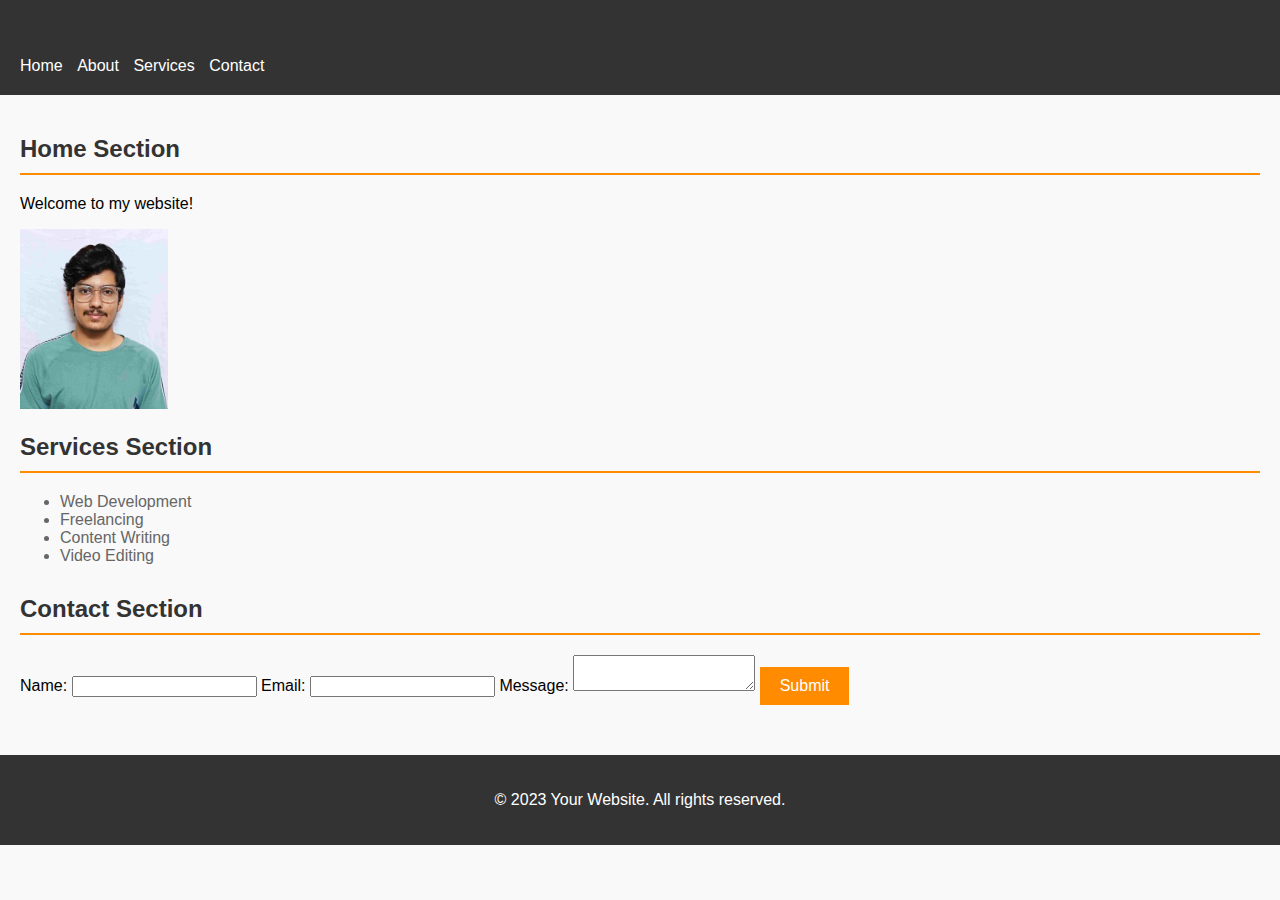
==== index.html @ 39aaf6c7 "Add files via upload" ====
<!DOCTYPE html>
<html>
<head>
  <title>Your Website Title</title>
  <link rel="stylesheet" type="text/css" href="styles.css">
</head>
<body>
  <header>
    <h1>Welcome to Your Website</h1>
    <nav>
      <ul>
        <li><a href="index.html">Home</a></li>
        <li><a href="about.html">About</a></li>
        <li><a href="services.html">Services</a></li>
        <li><a href="contact.html">Contact</a></li>
      </ul>
    </nav>
  </header>

  <main>
    <section id="home">
      <h2>Home Section</h2>
      <img 
      <p>Welcome to my website!</p>
      <img src="picture.jpeg"height="180/>
    </section>

  

    <section id="services">
      <h2>Services Section</h2>
      <ul>
        <li>Web Development</li>
        <li>Freelancing</li>
        <li>Content Writing</li>
        <li>Video Editing</li>
      </ul>
    </section>

    <section id="contact">
      <h2>Contact Section</h2>
      <form>
        <label for="name">Name:</label>
        <input type="text" id="name" name="name" required>

        <label for="email">Email:</label>
        <input type="email" id="email" name="email" required>

        <label for="message">Message:</label>
        <textarea id="message" name="message" required></textarea>

        <button type="submit">Submit</button>
      </form>
    </section>
  </main>

  <footer>
    <p>&copy; 2023 Your Website. All rights reserved.</p>
  </footer>
</body>
</html>
---- styles.css ----
/* Body styles */
body {
  font-family: Arial, sans-serif;
  margin: 0;
  padding: 0;
}

/* Header styles */
header {
  background-color: #333;
  color: #fff;
  padding: 20px;
}

header h1 {
  margin: 0;
}

nav ul {
  list-style-type: none;
  margin: 0;
  padding: 0;
}

nav ul li {
  display: inline;
}

nav ul li a {
  color: #fff;
  text-decoration: none;
  margin-right: 10px;
}

/* Main content styles */
main {
  padding: 20px;
}

section {
  margin-bottom: 30px;
}

section h2 {
  color: #333;
  border-bottom: 2px solid #FF8C00;
  padding-bottom: 10px;
}

section p {
  color: #666;
  line-height: 1.5;
}

section ul {
  list-style-type: disc;
  color: #666;
}

/* Footer styles */
footer {
  background-color: #333;
  color: #fff;
  padding: 20px;
  text-align: center;
}

/* Custom colorful styles */
body {
  background-color: #f9f9f9;
}

h1,
h2,
h3 {
  color: #333;
}

a {
  color: #FF8C00;
  transition: color 0.3s ease-in-out;
}

a:hover {
  color: #FFA500;
}

button {
  background-color: #FF8C00;
  color: #fff;
  border: none;
  padding: 10px 20px;
  font-size: 16px;
  cursor: pointer;
  transition: background-color 0.3s ease-in-out;
}

button:hover {
  background-color: #FFA500;
}

/* Additional premium styles */
.main-content {
  background-color: #fff;
  padding: 30px;
  border-radius: 5px;
  box-shadow: 0 0 10px rgba(0, 0, 0, 0.1);
}

.section-header {
  display: flex;
  align-items: center;
  margin-bottom: 20px;
}

.section-header i {
  font-size: 24px;
  color: #FF8C00;
  margin-right: 10px;
}

.section-content {
  font-size: 16px;
}

.section-content p:first-of-type {
  margin-top: 0;
}

.section-content p:last-of-type {
  margin-bottom: 0;
}

.section-content ul {
  padding-left: 20px;
}

.section-content ul li {
  margin-bottom: 10px;
}
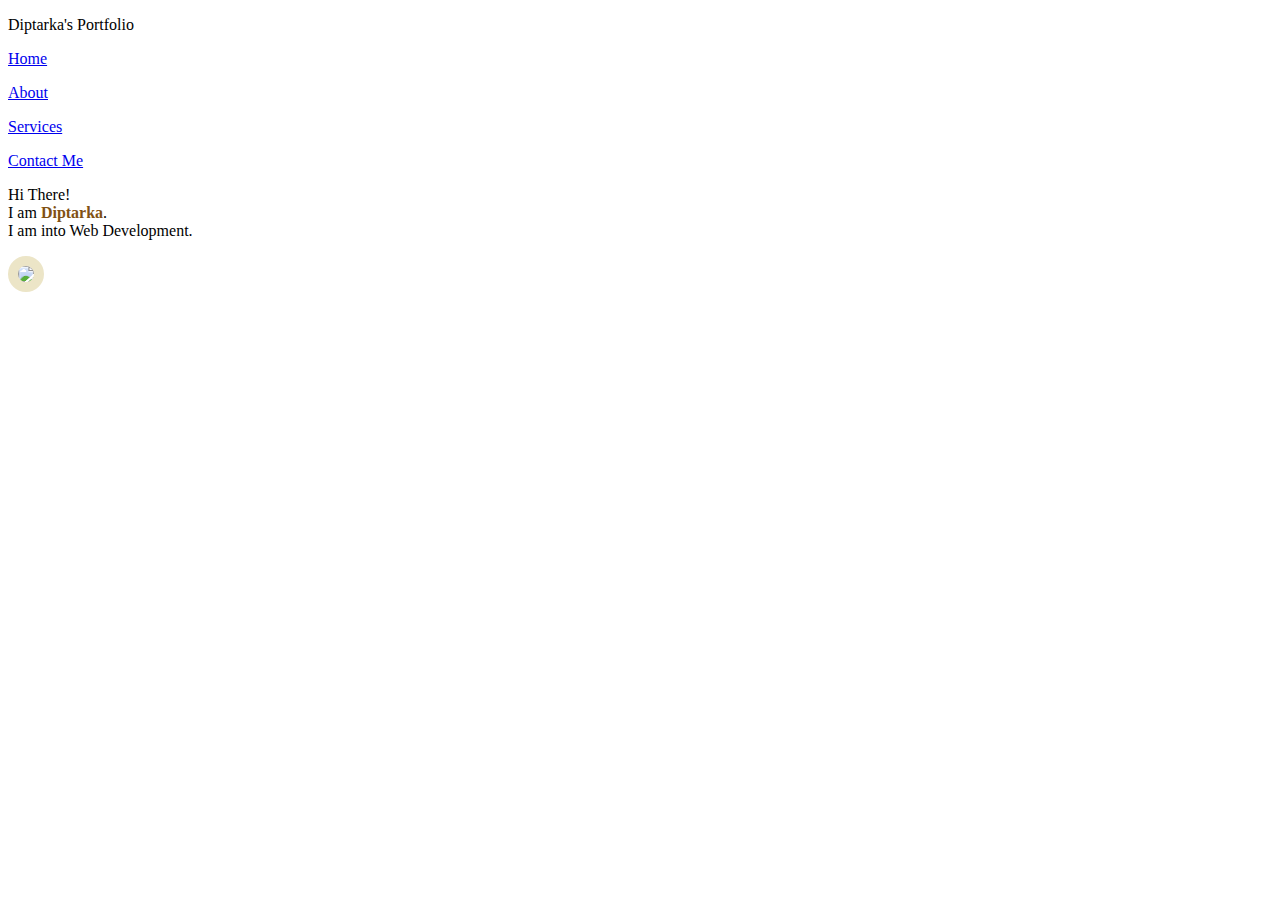
==== commit 7e42d3ba: "Update index.html" ====
--- a/index.html
+++ b/index.html
@@ -1,61 +1,46 @@
 <!DOCTYPE html>
-<html>
+<html lang="en">
 <head>
-  <title>Your Website Title</title>
-  <link rel="stylesheet" type="text/css" href="styles.css">
+    <meta charset="UTF-8">
+    <meta name="viewport" content="width=device-width, initial-scale=1.0">
+    <title>Document</title>
+    <link
+    rel="stylesheet"
+    href="style.css"
+    />
+    <link rel="preconnect" href="https://fonts.googleapis.com">
+<link rel="preconnect" href="https://fonts.gstatic.com" crossorigin>
+<link href="https://fonts.googleapis.com/css2?family=Poppins&display=swap" rel="stylesheet">
+
+<link rel="preconnect" href="https://fonts.googleapis.com">
+<link rel="preconnect" href="https://fonts.gstatic.com" crossorigin>
+<link href="https://fonts.googleapis.com/css2?family=Libre+Baskerville&family=Martian+Mono&family=Poppins&display=swap" rel="stylesheet">
+
+<link rel="preconnect" href="https://fonts.googleapis.com">
+<link rel="preconnect" href="https://fonts.gstatic.com" crossorigin>
+<link href="https://fonts.googleapis.com/css2?family=Libre+Baskerville&family=Martian+Mono:wght@800&family=Poppins&display=swap" rel="stylesheet">
 </head>
 <body>
-  <header>
-    <h1>Welcome to Your Website</h1>
-    <nav>
-      <ul>
-        <li><a href="index.html">Home</a></li>
-        <li><a href="about.html">About</a></li>
-        <li><a href="services.html">Services</a></li>
-        <li><a href="contact.html">Contact</a></li>
-      </ul>
-    </nav>
-  </header>
+    <div class="head">
+        <div id="head_inside1">
+            <p id="portfo">Diptarka's Portfolio</p>
+        </div>
+        <div id="head_inside2">
+        <a href="index.html"><p id="home">Home</p></a>
+            <a href="about.html"><p id="home">About</p></a>
+            <a href="services.html"><p id="home">Services</p></a>
+            <a href="contact.html"><p id="home">Contact Me</p></a>
+        </div>
+    </div>
+    <div class="main1">
+       <div>
+        <p id="main1">Hi There!</br> I am <span style="color:rgb(129, 81, 19)"><b>Diptarka</b></span>.</br>I am into Web Development. </p>
+        </div>    
+    </div>
+    <div class="main2">
+        <img src="pic.webp" style="width:90%; border: 10px solid #ECE5C7; border-radius: 50px;" draggable="true">
 
-  <main>
-    <section id="home">
-      <h2>Home Section</h2>
-      <img 
-      <p>Welcome to my website!</p>
-      <img src="picture.jpeg"height="180/>
-    </section>
-
-  
-
-    <section id="services">
-      <h2>Services Section</h2>
-      <ul>
-        <li>Web Development</li>
-        <li>Freelancing</li>
-        <li>Content Writing</li>
-        <li>Video Editing</li>
-      </ul>
-    </section>
-
-    <section id="contact">
-      <h2>Contact Section</h2>
-      <form>
-        <label for="name">Name:</label>
-        <input type="text" id="name" name="name" required>
-
-        <label for="email">Email:</label>
-        <input type="email" id="email" name="email" required>
-
-        <label for="message">Message:</label>
-        <textarea id="message" name="message" required></textarea>
-
-        <button type="submit">Submit</button>
-      </form>
-    </section>
-  </main>
-
-  <footer>
-    <p>&copy; 2023 Your Website. All rights reserved.</p>
-  </footer>
+    </div>
+    
 </body>
-</html>+</html>
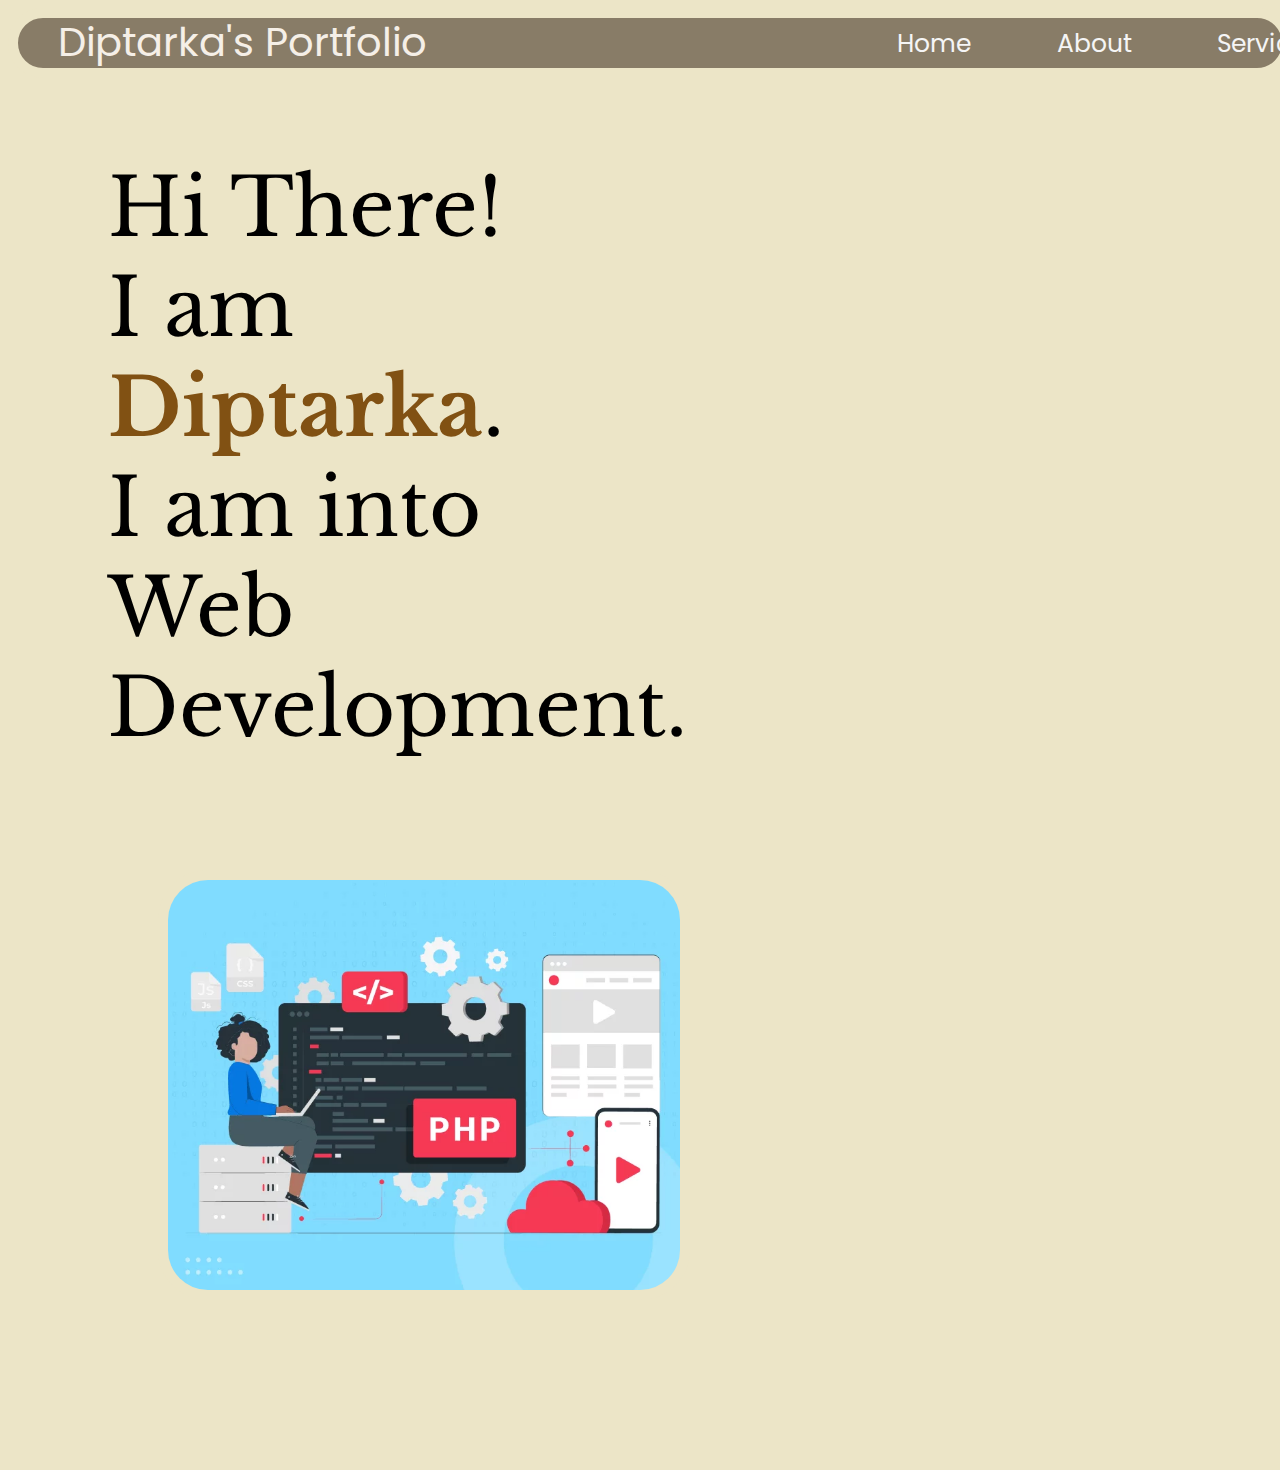
==== commit 596bdaed: "Update index.html" ====
--- a/index.html
+++ b/index.html
@@ -27,7 +27,7 @@
         </div>
         <div id="head_inside2">
         <a href="index.html"><p id="home">Home</p></a>
-            <a href="about.html"><p id="home">About</p></a>
+            <a href="abt.html"><p id="home">About</p></a>
             <a href="services.html"><p id="home">Services</p></a>
             <a href="contact.html"><p id="home">Contact Me</p></a>
         </div>
@@ -41,6 +41,7 @@
         <img src="pic.webp" style="width:90%; border: 10px solid #ECE5C7; border-radius: 50px;" draggable="true">
 
     </div>
+   
     
 </body>
 </html>
--- a/style.css
+++ b/style.css
@@ -0,0 +1,69 @@
+body{
+    background-color:#ECE5C7;
+}
+.head{
+    height:50px;
+    background-color: #887c67;
+    font-size: 40px;
+    width:100%;
+    border: 10px solid #ECE5C7;
+    border-radius: 100px;
+}
+#home{
+    display: inline-block;
+    width:150px;
+    font-size:25px;
+    color:whitesmoke;
+    font-family: 'Poppins', sans-serif;
+}
+#head_inside1{
+    position: relative;
+    bottom: 46px;
+    display: inline-block;
+    left:40px;
+
+}
+#head_inside2{
+    position: relative;
+    bottom:50px;
+    display: inline-block;
+    position:relative;
+    left:500px;
+}
+.main1{
+    display: inline-block;
+    position: relative;
+    bottom:50px;
+    width: 45%;
+    margin-top: 50px;
+    height:600px;
+    font-family: 'Libre Baskerville', serif;
+    
+
+}
+.main2{
+    display: inline-block;
+    position: relative;
+    top:30px;
+    width: 45%;
+    
+    margin-top: 50px;
+    height:600px;
+    margin-left: 150px;
+    
+    
+}
+#main1{
+    color:black;
+    font-size: 80px;
+}
+.main1 div{
+    margin-left: 100px;
+}
+#portfo{
+    color: #F5EFE7;
+    font-family: 'Libre Baskerville', serif;
+font-family: 'Martian Mono', monospace;
+font-family: 'Poppins', sans-serif;
+}
+
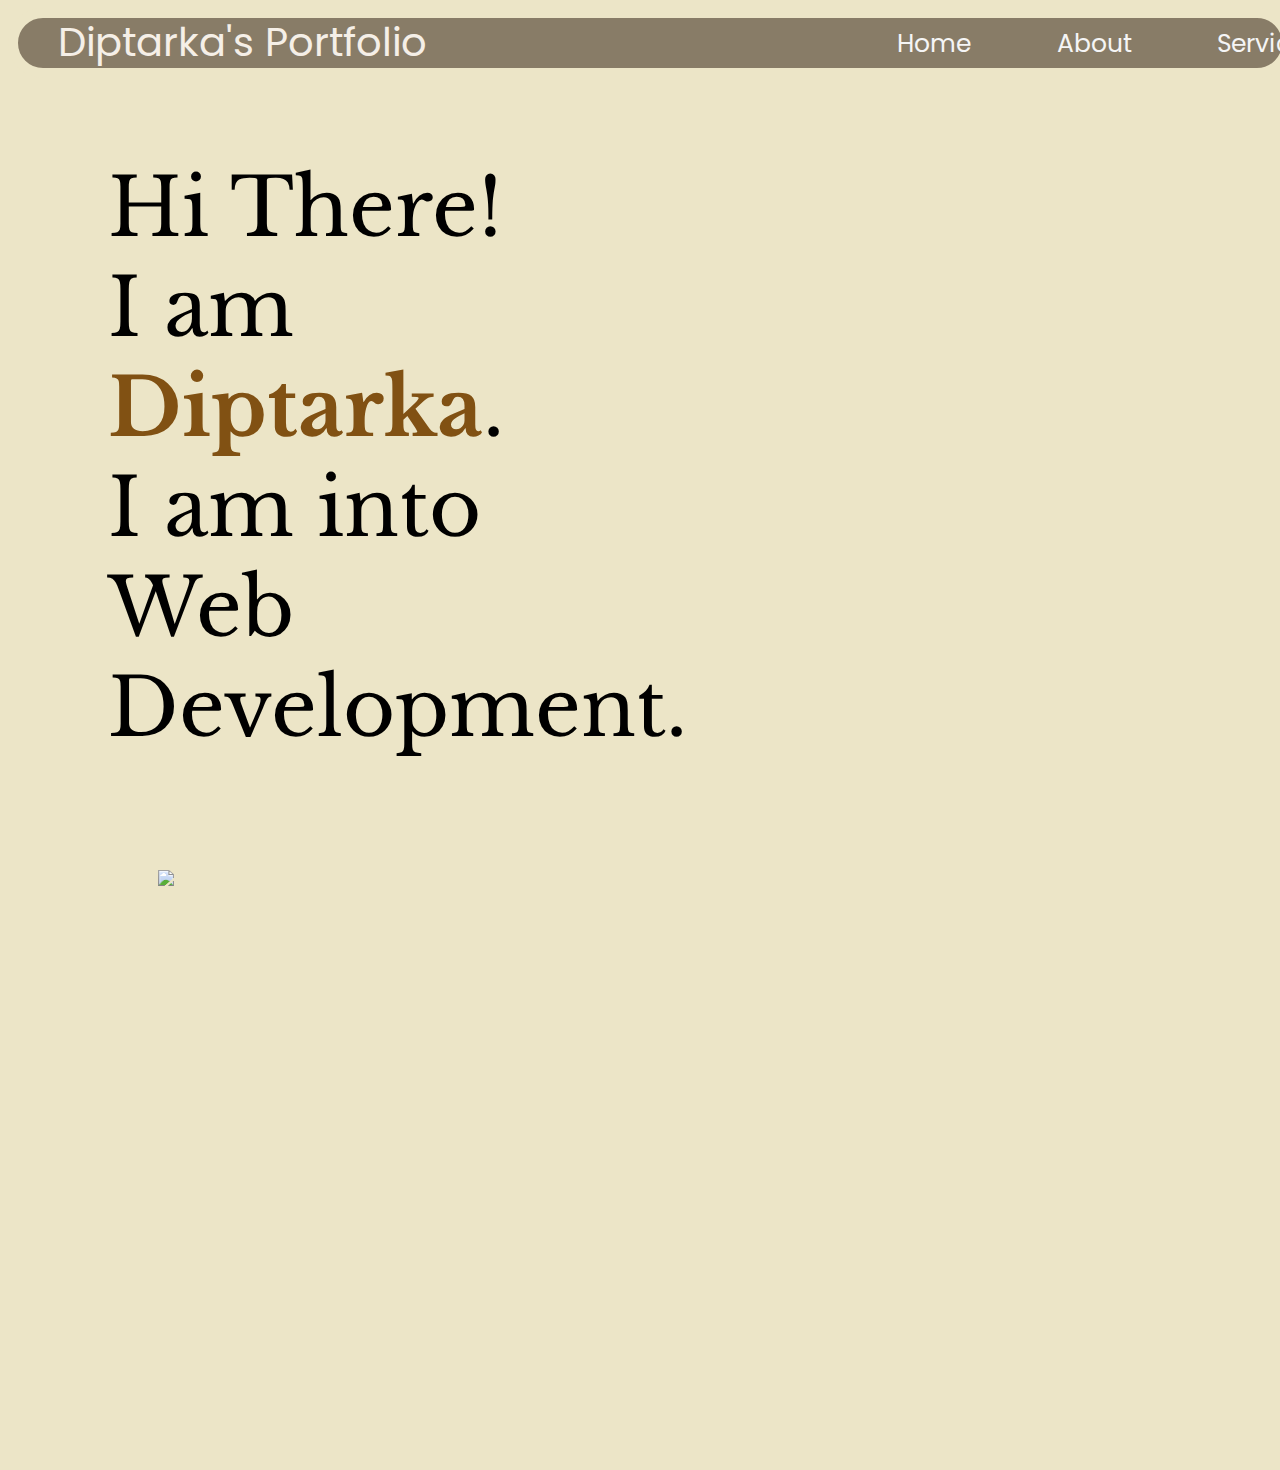
==== commit 7a42e1a4: "Update index.html" ====
--- a/index.html
+++ b/index.html
@@ -38,7 +38,7 @@
         </div>    
     </div>
     <div class="main2">
-        <img src="pic.webp" style="width:90%; border: 10px solid #ECE5C7; border-radius: 50px;" draggable="true">
+        <img src="https://i.pinimg.com/736x/0f/41/50/0f4150b62f13e9b88310e35c95a2f4e3.jpg" style="width:90%;" draggable="true">
 
     </div>
    
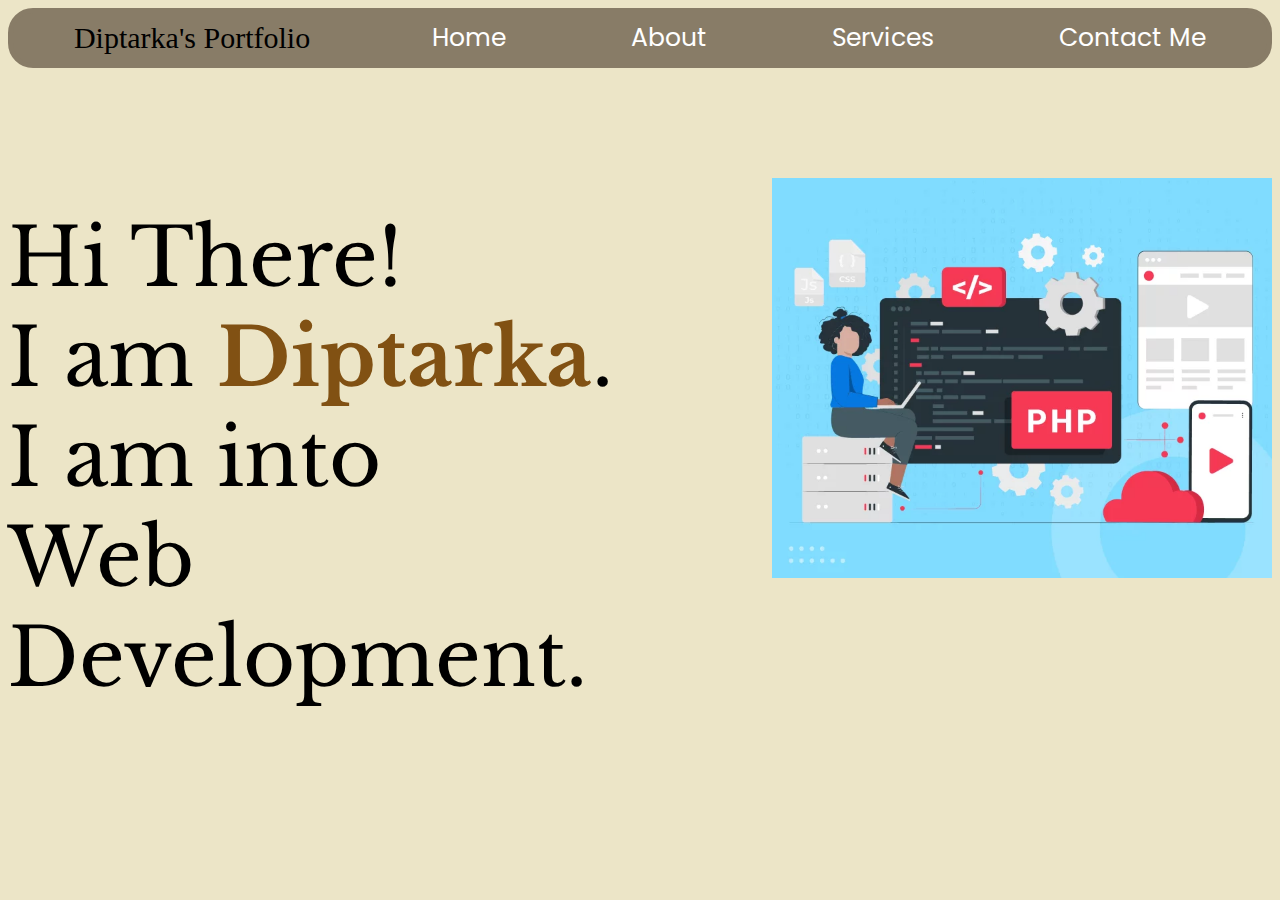
==== commit 6ba14147: "Update index.html" ====
--- a/index.html
+++ b/index.html
@@ -21,27 +21,27 @@
 <link href="https://fonts.googleapis.com/css2?family=Libre+Baskerville&family=Martian+Mono:wght@800&family=Poppins&display=swap" rel="stylesheet">
 </head>
 <body>
+
     <div class="head">
         <div id="head_inside1">
             <p id="portfo">Diptarka's Portfolio</p>
         </div>
         <div id="head_inside2">
-        <a href="index.html"><p id="home">Home</p></a>
-            <a href="abt.html"><p id="home">About</p></a>
-            <a href="services.html"><p id="home">Services</p></a>
-            <a href="contact.html"><p id="home">Contact Me</p></a>
+            <a href="index.html" style="text-decoration: none;"><p id="home" style="color:white; font-size: 25px; font-family: 'Poppins', sans-serif;">Home</p></a>
+            <a href="about.html" style="text-decoration: none;"><p id="home" style="color:white; font-size: 25px; font-family: 'Poppins', sans-serif;">About</p></a>
+            <a href="services.html" style="text-decoration: none;"><p id="home" style="color:white; font-size: 25px; font-family: 'Poppins', sans-serif;">Services</p></a>
+            <a href="contact.html" style="text-decoration: none;"><p id="home" style="color:white; font-size: 25px; font-family: 'Poppins', sans-serif;">Contact Me</p></a>
         </div>
     </div>
-    <div class="main1">
-       <div>
-        <p id="main1">Hi There!</br> I am <span style="color:rgb(129, 81, 19)"><b>Diptarka</b></span>.</br>I am into Web Development. </p>
-        </div>    
-    </div>
-    <div class="main2">
-        <img src="https://i.pinimg.com/736x/0f/41/50/0f4150b62f13e9b88310e35c95a2f4e3.jpg" style="width:90%;" draggable="true">
+    <div id="flx">
+   
+       <div class="main1">
+                <p id="main1">Hi There!</br> I am <span style="color:rgb(129, 81, 19)"><b>Diptarka</b></span>.</br>I am into <br/>Web Development. </p>
+       </div>
+       <div class="main2">
+            <img src="pic.webp" style="width:500px;position: relative; top:50px" draggable="true">
+       </div>
 
     </div>
-   
-    
 </body>
 </html>
--- a/style.css
+++ b/style.css
@@ -1,69 +1,62 @@
 body{
-    background-color:#ECE5C7;
+    background-color: #ECE5C7;
 }
 .head{
-    height:50px;
-    background-color: #887c67;
-    font-size: 40px;
-    width:100%;
-    border: 10px solid #ECE5C7;
-    border-radius: 100px;
+    background-color:  #887c67;
+    display: flex;
+    height: 50px;
+    flex-direction: row;
+    justify-content: space-around;
+    align-items: center;
+    border: 5px solid #887c67;
+    border-radius:25px;
+}
+#flx{
+    position: relative;
+    top:60px;
+    display: flex;
+    justify-content: space-evenly;
+}
+.main1{
+    font-family: 'Libre Baskerville', serif;
+    font-size: 80px;
 }
 #home{
-    display: inline-block;
-    width:150px;
-    font-size:25px;
-    color:whitesmoke;
-    font-family: 'Poppins', sans-serif;
+ flex-basis: 25px;
+}
+#head_inside2{
+  display: flex;
+  gap: 125px;
 }
 #head_inside1{
-    position: relative;
-    bottom: 46px;
-    display: inline-block;
-    left:40px;
-
+    color: gb(185, 215, 223);
+    font-size: 30px;
 }
-#head_inside2{
-    position: relative;
-    bottom:50px;
-    display: inline-block;
-    position:relative;
-    left:500px;
+@media (max-width:1081px) and (max-height:2401px)
+{
+    .head{
+        display: flex;
+        flex-direction:column;
+        height:500px;
+        align-items: flex-start;
+    }
+    #head_inside2{
+        display:flex;
+        flex-direction: column;
+        gap:2px;
+    }
+    #flx{
+        position: relative;
+        top:60px;
+        display: flex;
+        flex-direction: column;
+        justify-content: space-evenly;
+    }
+    .main1{
+        font-family: 'Libre Baskerville', serif;
+        font-size: 50px;
+    }
+    .main2{
+        width:150px;
+    }
 }
-.main1{
-    display: inline-block;
-    position: relative;
-    bottom:50px;
-    width: 45%;
-    margin-top: 50px;
-    height:600px;
-    font-family: 'Libre Baskerville', serif;
-    
-
-}
-.main2{
-    display: inline-block;
-    position: relative;
-    top:30px;
-    width: 45%;
-    
-    margin-top: 50px;
-    height:600px;
-    margin-left: 150px;
-    
-    
-}
-#main1{
-    color:black;
-    font-size: 80px;
-}
-.main1 div{
-    margin-left: 100px;
-}
-#portfo{
-    color: #F5EFE7;
-    font-family: 'Libre Baskerville', serif;
-font-family: 'Martian Mono', monospace;
-font-family: 'Poppins', sans-serif;
-}
-
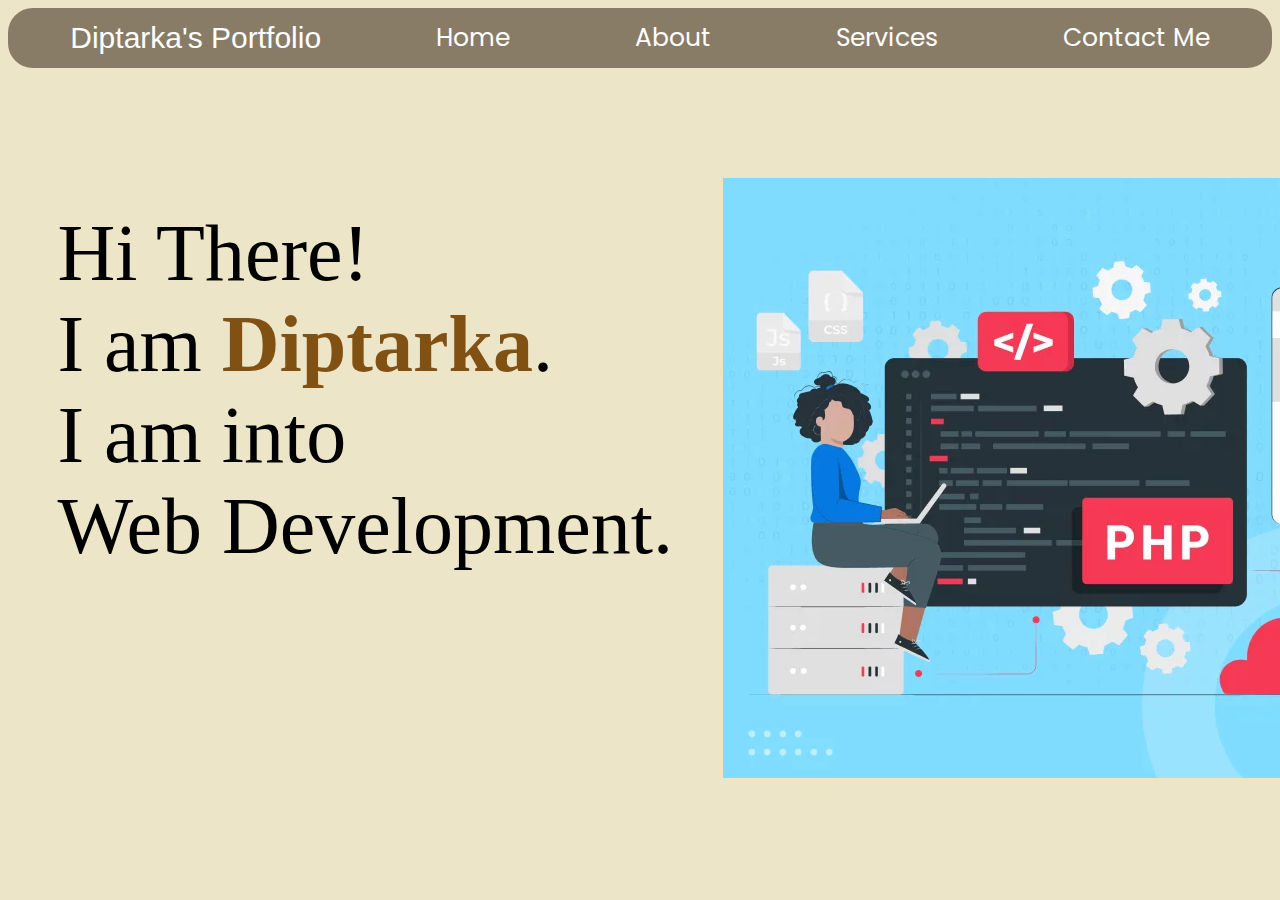
==== commit 30c06a71: "Update index.html" ====
--- a/index.html
+++ b/index.html
@@ -39,7 +39,7 @@
                 <p id="main1">Hi There!</br> I am <span style="color:rgb(129, 81, 19)"><b>Diptarka</b></span>.</br>I am into <br/>Web Development. </p>
        </div>
        <div class="main2">
-            <img src="pic.webp" style="width:500px;position: relative; top:50px" draggable="true">
+            <img src="pic.webp" style="position: relative; top:50px" draggable="true">
        </div>
 
     </div>
--- a/style.css
+++ b/style.css
@@ -18,8 +18,11 @@
     justify-content: space-evenly;
 }
 .main1{
-    font-family: 'Libre Baskerville', serif;
+    font-family: 'Popins', serif;
     font-size: 80px;
+}
+.main2{
+      width:500px;
 }
 #home{
  flex-basis: 25px;
@@ -29,7 +32,8 @@
   gap: 125px;
 }
 #head_inside1{
-    color: gb(185, 215, 223);
+    font-family:Verdana, Geneva, Tahoma, sans-serif;
+    color:rgb(255, 255, 255);
     font-size: 30px;
 }
 @media (max-width:1081px) and (max-height:2401px)
@@ -37,10 +41,20 @@
     .head{
         display: flex;
         flex-direction:column;
+        background-color:#ECE5C7;
+        border: 5px solid #ECE5C7;
         height:500px;
         align-items: flex-start;
     }
+    #head_inside1{
+        background-color: #887c67;
+        border: 5px solid #887c67;
+        border-radius:20px;
+    }
     #head_inside2{
+        background-color: rgb(224, 172, 31);
+        border: 10px solid rgb(224, 172, 31);
+        border-radius: 20px;
         display:flex;
         flex-direction: column;
         gap:2px;
@@ -57,6 +71,7 @@
         font-size: 50px;
     }
     .main2{
-        width:150px;
+        flex-basis: 200px;
     }
+    
 }
